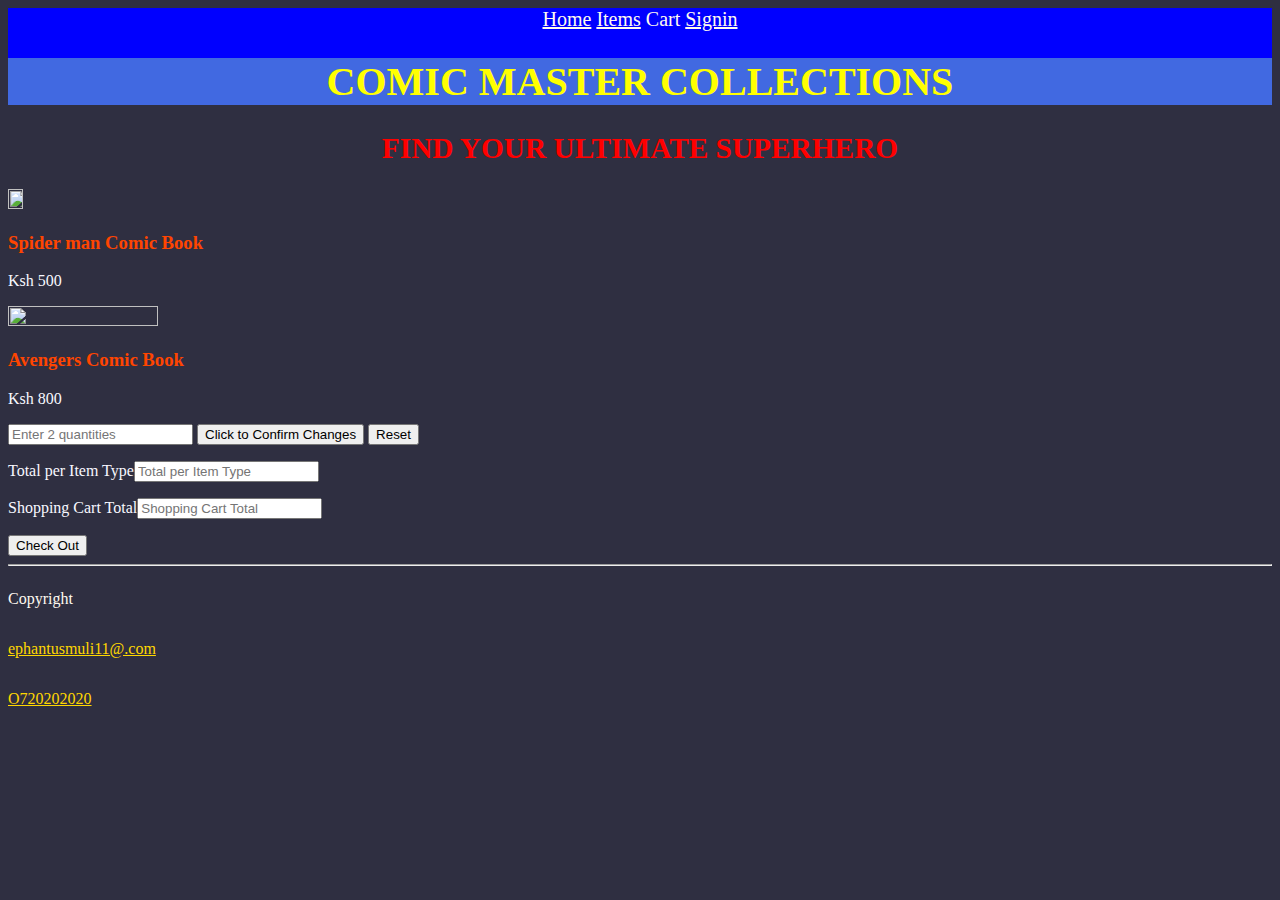
==== cart.html @ a3cc65f6 "Add files via upload" ====
<!DOCTYPE html>
    <html lang="en"></html>
        <head>
            <meta charset="UTF-8">
            <link rel="stylesheet" href="styles.css">
            <title>Comic Master Collections</title>
            <script src="https://kit.fontawesome.com/8916815259.js" crossorigin="anonymous"></script>
        </head>
            <body class=body>
                <section class="top">
                    <nav class="icons">
                        <i class="fas fa-home"></i><a href="products.html" target="_blank" products.html class="link">Home</a>
                        <i class="fas fa-list-alt"></i><a href="details.html" target="_blank" details.html class="link">Items</a> 
                        <i class="fas fa-shopping-cart"></i>Cart
                        <i class="fas fa-sign-in-alt"></i><a href="index.html" target="_blank" index.html class="link">Signin</a>
                    </nav>
                    <h1 class="h1">COMIC MASTER COLLECTIONS</h1>
                </section>
                        <h2 class="tagline">FIND YOUR ULTIMATE SUPERHERO</h2>
                <section class="charges">
                        <img src="images/Spider man marvel.jpg" height="11%" width="11%"/>
                        <p class="spider">Spider man Comic Book</p>
                        <p>Ksh 500</p>
                        <img src="images/Avengers.jpeg" height="150%" width="150"/>
                        <p class="spider">Avengers Comic Book</p>
                        <p>Ksh 800</p>
                        <input type="Value"placeholder="Enter 2 quantities"/>
                        <button type="button" type>Click to Confirm Changes</button>
                        <input type="Reset"/>
                        <p>Total per Item Type<input type="Value"placeholder="Total per Item Type"/></p>
                        <p>Shopping Cart Total<input type="Value"placeholder="Shopping Cart Total"/></p>
                        <button type="button" type>Check Out</button>
                </section>
                <hr/>
                <!--Footer Section-->
                        <footer class="foot">
                            <p><i class="far fa-copyright"></i>Copyright</p>
                            <p><i class="far fa-envelope"></i><a href="mailto:ephantusmuli11@gmail.com" class="bottom">ephantusmuli11@.com</a></p>
                            <p><i class="fas fa-phone-square-alt"></i><a href="tel:0720202020" class="bottom">O720202020</a></p>
                    </footer>
                </body>
        </html>
---- styles.css ----
/*css properties*/
.h1{
    text-align: center;
    font-size: 30pt;
    color: yellow;
    font-family: Georgia;
    background-color: royalblue;
}
.tagline{
    text-align: center;
    font-size: 22pt;
    font-family: Georgia;
    color: red;
    font-weight: bold;
}
.description{
    text-align: center;
    font-size: 12pt;
    font-family:'Times New Roman';
    color: whitesmoke;
    font-weight: bold;
    
}
.marvel{
    padding: 5px;
    background: no-repeat;
}
.invite{
    text-align: center;
    color: whitesmoke;
    font-family: 'Times New Roman';
    font-size: 12pt;
}
.main{
    background-image: url("images/marvel\ background\ 2.jpg");
    height:100%; 
    width:100% ;
    background-position: top, no-repeat;
    text-align: center;
}
.container{
    text-align: center;
}
.reg{
    color: floralwhite;
    text-align: center;
    font-family: Geneva;
    font-size: 15pt;
}
.max-size{
    max-block-size: 5;
}
.icons{
    color: floralwhite;
    text-align: center;
    justify-content: space-evenly;
    font-family:'Times New Roman';
    font-size: 15pt;
}
.top{
    background-color: blue;
}
.foot{
    color: floralwhite;
    text-align: left;
    display: flex;
    flex-wrap: wrap;
    flex-direction: column;
}
.body{
    background-color: rgb(47, 47, 65);
}
.row1{
    display: flex;
    flex-wrap: wrap;
    flex-direction: row;
    color: whitesmoke;
    font-family: sans-serif;
    font-size: 12pt;
    color: floralwhite;
}
.row2{
    display: flex;
    flex-wrap: wrap;
    flex-direction: row;
    color: whitesmoke;
    font-family: sans-serif;
    font-size: 12pt;
    color: floralwhite;
}
.row3{
    display: flex;
    flex-wrap: wrap;
    flex-direction: row;
    font-family: sans-serif;
    font-size: 12pt;
    color: floralwhite;
}
.details{
    font-size: 12pt;
    font-family: Verdana;
    color: floralwhite;
}
.spider{
    font-weight: bolder;
    color: orangered;
    font-size: 14pt;
}
.link{
    color: floralwhite;
}
.charges{
    font-family: 'Times New Roman';
    font-size: 12pt;
    color: ghostwhite;
}
.bottom{
    color: gold;
}
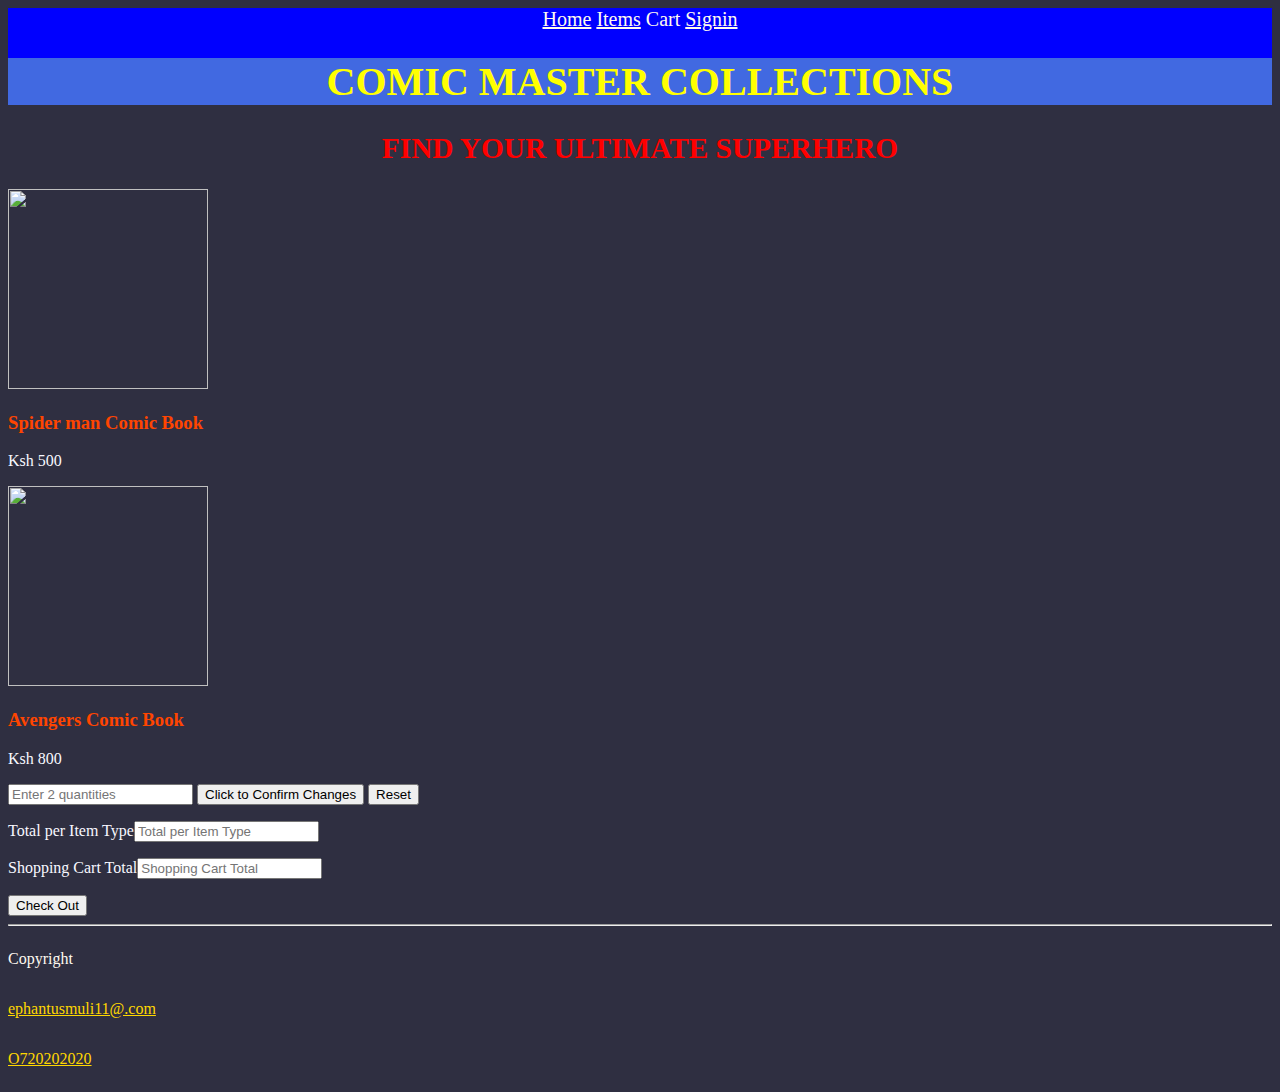
==== commit 7c0fdaff: "Update cart.html" ====
--- a/cart.html
+++ b/cart.html
@@ -1,5 +1,5 @@
 <!DOCTYPE html>
-    <html lang="en"></html>
+    <html lang="en">
         <head>
             <meta charset="UTF-8">
             <link rel="stylesheet" href="styles.css">
@@ -7,30 +7,30 @@
             <script src="https://kit.fontawesome.com/8916815259.js" crossorigin="anonymous"></script>
         </head>
             <body class=body>
-                <section class="top">
+                <div class="top">
                     <nav class="icons">
-                        <i class="fas fa-home"></i><a href="products.html" target="_blank" products.html class="link">Home</a>
-                        <i class="fas fa-list-alt"></i><a href="details.html" target="_blank" details.html class="link">Items</a> 
+                        <i class="fas fa-home"></i><a href="products.html" target="_blank" class="link">Home</a>
+                        <i class="fas fa-list-alt"></i><a href="details.html" target="_blank" class="link">Items</a> 
                         <i class="fas fa-shopping-cart"></i>Cart
-                        <i class="fas fa-sign-in-alt"></i><a href="index.html" target="_blank" index.html class="link">Signin</a>
+                        <i class="fas fa-sign-in-alt"></i><a href="index.html" target="_blank" class="link">Signin</a>
                     </nav>
                     <h1 class="h1">COMIC MASTER COLLECTIONS</h1>
-                </section>
+                </div>
                         <h2 class="tagline">FIND YOUR ULTIMATE SUPERHERO</h2>
-                <section class="charges">
-                        <img src="images/Spider man marvel.jpg" height="11%" width="11%"/>
+                <div class="charges">
+                        <img src="https://raw.githubusercontent.com/Ephantushohey/milestone-2/main/Spider%20man%20marvel.jpg" height="200" width="200" alt=""/>
                         <p class="spider">Spider man Comic Book</p>
                         <p>Ksh 500</p>
-                        <img src="images/Avengers.jpeg" height="150%" width="150"/>
+                        <img src="https://raw.githubusercontent.com/Ephantushohey/milestone-2/main/Avengers.jpeg" height="200" width="200" alt=""/>
                         <p class="spider">Avengers Comic Book</p>
                         <p>Ksh 800</p>
-                        <input type="Value"placeholder="Enter 2 quantities"/>
-                        <button type="button" type>Click to Confirm Changes</button>
+                        <input type="number" placeholder="Enter 2 quantities"/>
+                        <button type="button">Click to Confirm Changes</button>
                         <input type="Reset"/>
-                        <p>Total per Item Type<input type="Value"placeholder="Total per Item Type"/></p>
-                        <p>Shopping Cart Total<input type="Value"placeholder="Shopping Cart Total"/></p>
-                        <button type="button" type>Check Out</button>
-                </section>
+                        <p>Total per Item Type<input type="number" placeholder="Total per Item Type"/></p>
+                        <p>Shopping Cart Total<input type="number" placeholder="Shopping Cart Total"/></p>
+                        <button type="button">Check Out</button>
+                </div>
                 <hr/>
                 <!--Footer Section-->
                         <footer class="foot">
@@ -39,4 +39,4 @@
                             <p><i class="fas fa-phone-square-alt"></i><a href="tel:0720202020" class="bottom">O720202020</a></p>
                     </footer>
                 </body>
-        </html>+        </html>
--- a/styles.css
+++ b/styles.css
@@ -32,10 +32,10 @@
     font-size: 12pt;
 }
 .main{
-    background-image: url("images/marvel\ background\ 2.jpg");
+    background-image: url("https://raw.githubusercontent.com/Ephantushohey/milestone-2/main/marvel%20background%202.jpg");
     height:100%; 
     width:100% ;
-    background-position: top, no-repeat;
+    background-position: top;
     text-align: center;
 }
 .container{
@@ -46,9 +46,6 @@
     text-align: center;
     font-family: Geneva;
     font-size: 15pt;
-}
-.max-size{
-    max-block-size: 5;
 }
 .icons{
     color: floralwhite;
@@ -116,4 +113,4 @@
 }
 .bottom{
     color: gold;
-}+}
